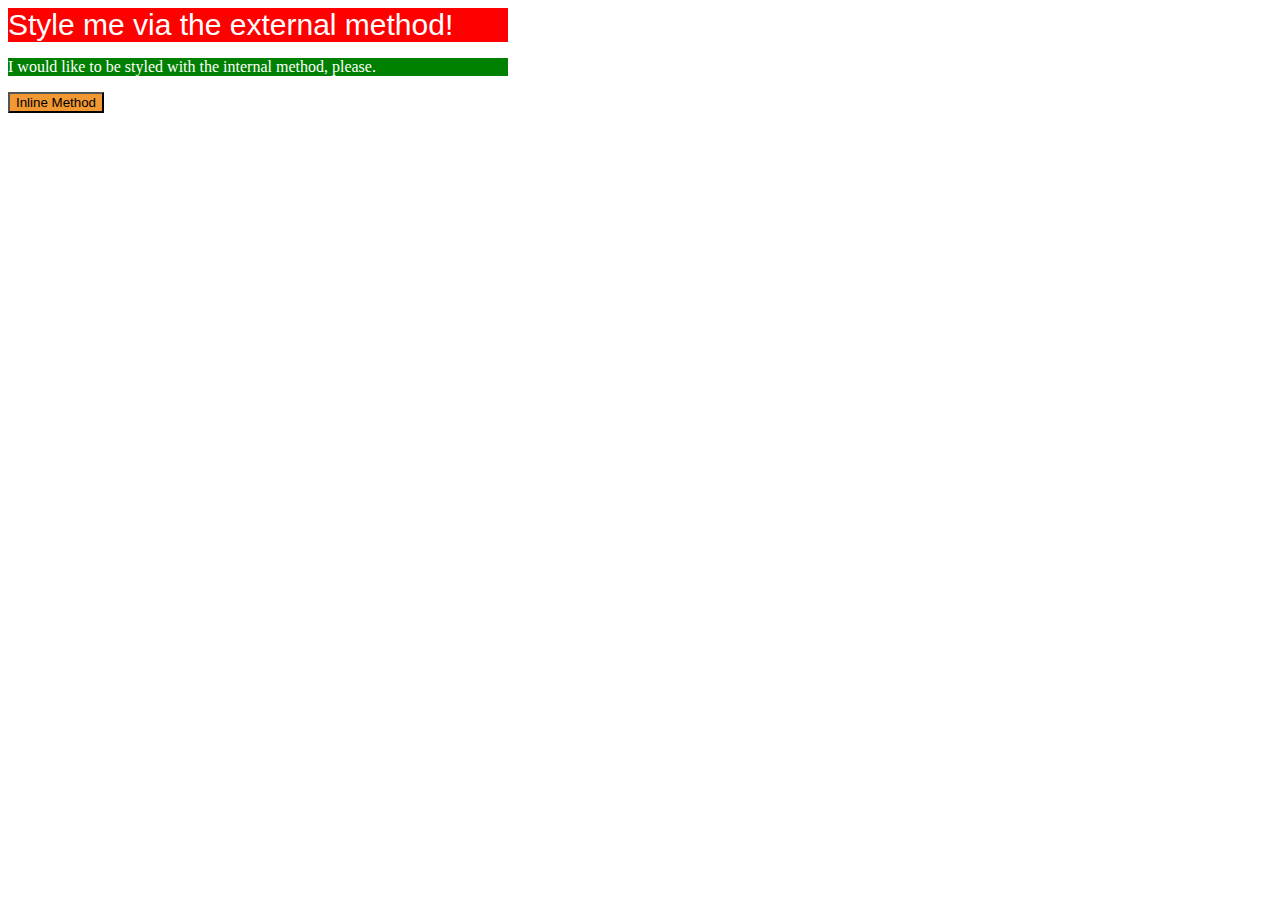
==== foundations/01-css-methods/index.html @ f2af1708 "completa ejercicio 1" ====
<!DOCTYPE html>
<html lang="en">
  <head>
    <meta charset="UTF-8">
    <meta http-equiv="X-UA-Compatible" content="IE=edge">
    <meta name="viewport" content="width=device-width, initial-scale=1.0">
    <title>Methods for Adding CSS</title>
    <link rel="stylesheet" href="style.css">
    <style>
      .internal {
        max-width: 500px;
        font-weight: lighter;
        background-color: green;
        color: white;
        size: 40px;
        

      }

    </style>
  </head>
  <body>
    <div class="external">Style me via the external method!</div>
    <p class="internal">I would like to be styled with the internal method, please.</p>
    <button style="background-color: rgb(241, 152, 50); size: 990px;">Inline Method</button>
  </body>
</html>
---- foundations/01-css-methods/style.css ----
.external{
    background-color: red;
    color:white;
    font-size: 30px;
    text-align: left;
    font-family: Impact, Haettenschweiler, 'Arial Narrow Bold', sans-serif;
    max-width: 500px;
}
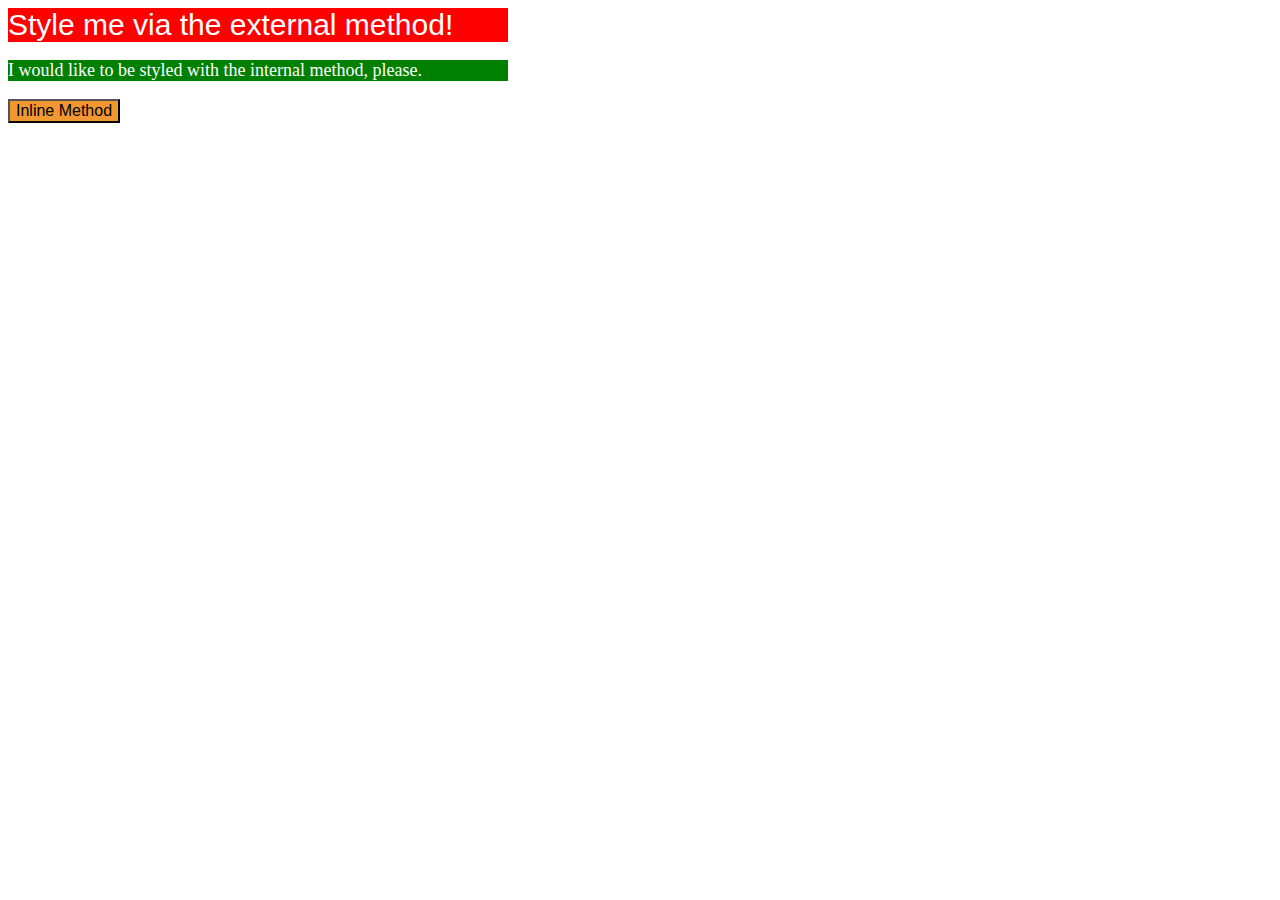
==== commit a603f59e: "Do until excercise 5" ====
--- a/foundations/01-css-methods/index.html
+++ b/foundations/01-css-methods/index.html
@@ -12,7 +12,7 @@
         font-weight: lighter;
         background-color: green;
         color: white;
-        size: 40px;
+        font-size: 18px;
         
 
       }
@@ -22,6 +22,6 @@
   <body>
     <div class="external">Style me via the external method!</div>
     <p class="internal">I would like to be styled with the internal method, please.</p>
-    <button style="background-color: rgb(241, 152, 50); size: 990px;">Inline Method</button>
+    <button style="background-color: rgb(241, 152, 50); font-size: 16px;">Inline Method</button>
   </body>
 </html>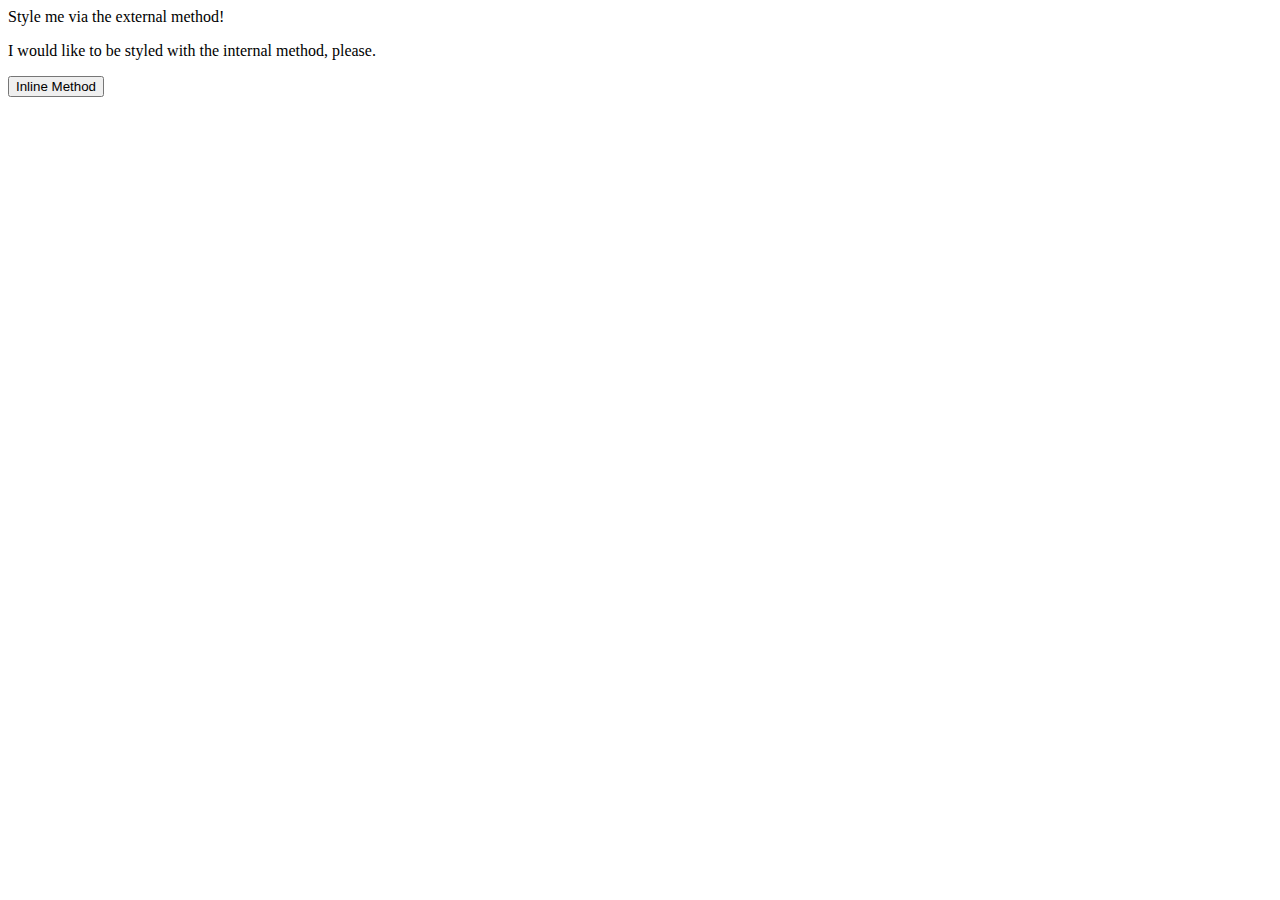
==== commit 6f616f33: "nada" ====
--- a/foundations/01-css-methods/index.html
+++ b/foundations/01-css-methods/index.html
@@ -5,23 +5,10 @@
     <meta http-equiv="X-UA-Compatible" content="IE=edge">
     <meta name="viewport" content="width=device-width, initial-scale=1.0">
     <title>Methods for Adding CSS</title>
-    <link rel="stylesheet" href="style.css">
-    <style>
-      .internal {
-        max-width: 500px;
-        font-weight: lighter;
-        background-color: green;
-        color: white;
-        font-size: 18px;
-        
-
-      }
-
-    </style>
   </head>
   <body>
-    <div class="external">Style me via the external method!</div>
-    <p class="internal">I would like to be styled with the internal method, please.</p>
-    <button style="background-color: rgb(241, 152, 50); font-size: 16px;">Inline Method</button>
+    <div>Style me via the external method!</div>
+    <p>I would like to be styled with the internal method, please.</p>
+    <button>Inline Method</button>
   </body>
 </html>